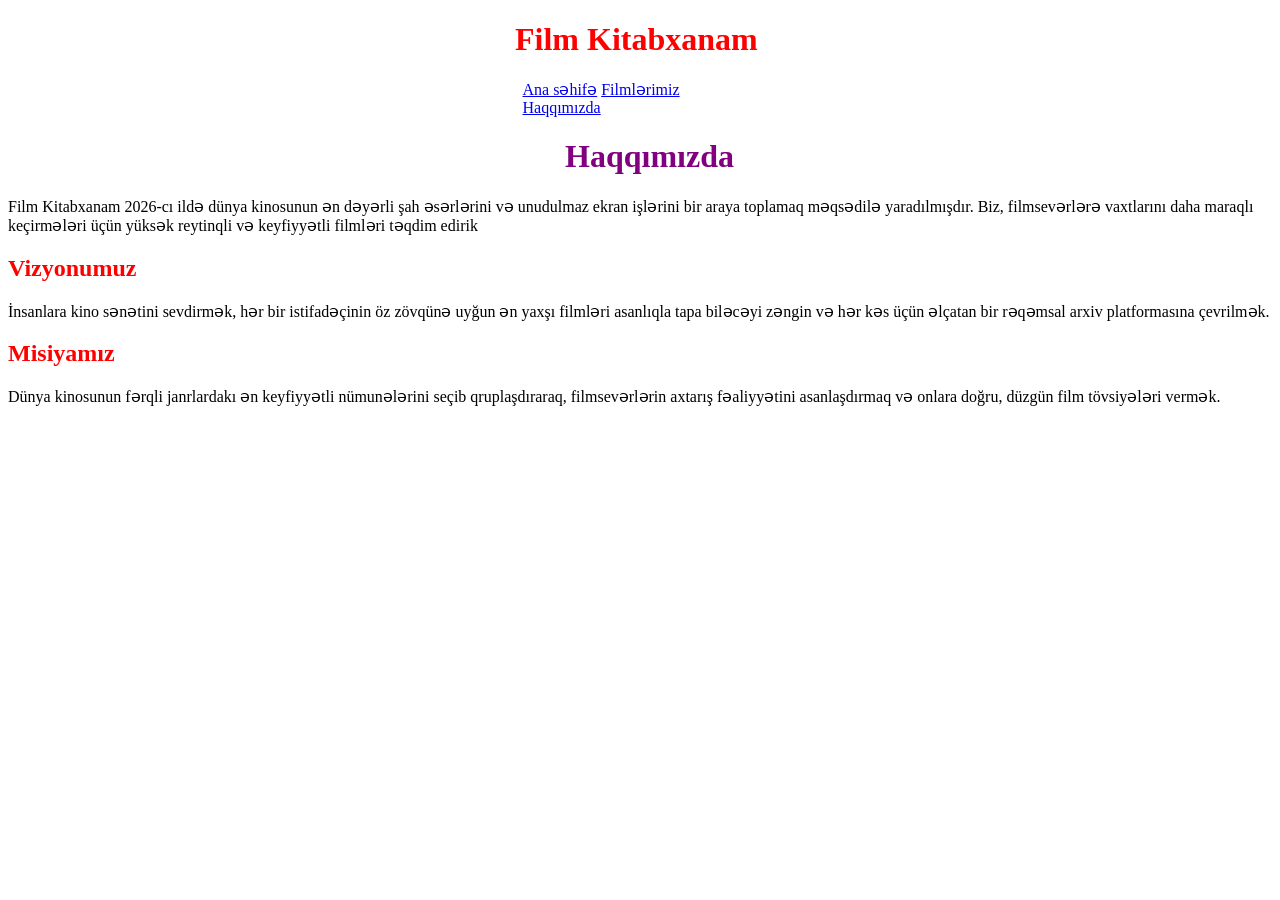
==== my-movie-library/about-us.html @ 63a8bd8a "Add files via upload" ====
<!DOCTYPE html>
<html lang="az">
<head>
    <meta charset="UTF-8">
    <meta name="viewport" content="width=device-width, initial-scale=1.0">
    <title>Haqqımızda</title>
 <link rel="stylesheet" href="css/style.css">
</head>
<body>
    <div class="box-1">
        <h1 style="color: red">Film Kitabxanam</h1>
    </div>

    <div class="box-2">
        <a href="index.html">Ana səhifə</a>
        <a href="movies.html">Filmlərimiz</a>
        <a href="about-us.html">Haqqımızda</a>
    </div>

    <div class="box-3">
        <h1 style="color: purple">Haqqımızda</h1>
    </div>
    
    <div>
        <p>Film Kitabxanam 2026-cı ildə dünya kinosunun ən dəyərli şah əsərlərini və unudulmaz ekran işlərini bir araya toplamaq məqsədilə
     yaradılmışdır. Biz, filmsevərlərə vaxtlarını daha maraqlı keçirmələri üçün yüksək reytinqli və keyfiyyətli filmləri təqdim edirik</p>
        <h2 style="color: red">Vizyonumuz</h2>

        <p>İnsanlara kino sənətini sevdirmək, hər bir istifadəçinin öz zövqünə uyğun ən yaxşı filmləri asanlıqla tapa biləcəyi zəngin və
         hər kəs üçün əlçatan bir rəqəmsal arxiv platformasına çevrilmək.</p>
        
         <h2 style="color: red">Misiyamız</h2>

        <p>Dünya kinosunun fərqli janrlardakı ən keyfiyyətli nümunələrini seçib qruplaşdıraraq, filmsevərlərin axtarış fəaliyyətini 
            asanlaşdırmaq və onlara doğru, düzgün film tövsiyələri vermək.</p>
    </div>


</body>
</html>
---- my-movie-library/css/style.css ----
.box-1 {
    width: 250px;
    margin: 0 auto 0 auto;
}

.box-2 { 
   width: 235px;
   margin: 0 auto 0 auto;
}

.box-3 { 
    margin: 0 auto 0 auto;
    width: 150px;
}

.box-4 { 
    margin: 0 auto 0 auto;
    width: 1320px;
}

.box-5 {
    margin: 0 auto 0 auto;
    width: 270px;
}

.box-6 {
    margin: 0 auto 0 auto;
    width: 110px;
}

.box-7 {
    margin: 0 auto 0 auto;
    width: 400px;
}
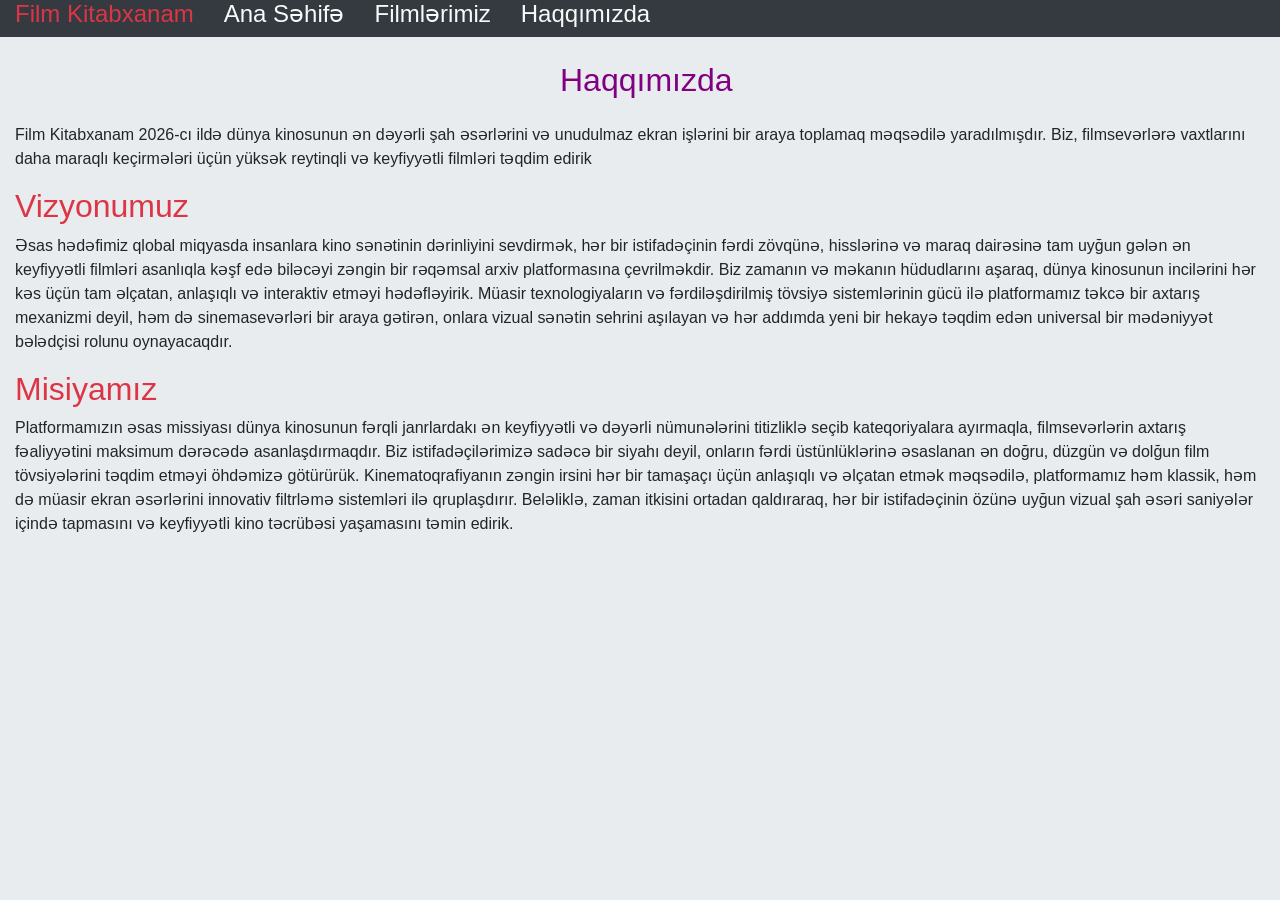
==== commit 049050e3: "Refactor about us page with Bootstrap and enhanced content Updated the about us page to use Bootstra" ====
--- a/my-movie-library/about-us.html
+++ b/my-movie-library/about-us.html
@@ -1,43 +1,67 @@
-<!DOCTYPE html>
+<!doctype html>
 <html lang="az">
-<head>
-    <meta charset="UTF-8">
-    <meta name="viewport" content="width=device-width, initial-scale=1.0">
+  <head>
+    <!-- Required meta tags -->
+    <meta charset="utf-8">
+    <meta name="viewport" content="width=device-width, initial-scale=1, shrink-to-fit=no">
+
+    <!-- Bootstrap CSS -->
+    <link rel="stylesheet" href="https://cdn.jsdelivr.net/npm/bootstrap@4.6.2/dist/css/bootstrap.min.css" integrity="sha384-xOolHFLEh07PJGoPkLv1IbcEPTNtaed2xpHsD9ESMhqIYd0nLMwNLD69Npy4HI+N" crossorigin="anonymous">
+
     <title>Haqqımızda</title>
- <link rel="stylesheet" href="css/style.css">
-</head>
-<body>
-    <div class="box-1">
-        <h1 style="color: red">Film Kitabxanam</h1>
+  </head>
+  <body  style="background-color:#E9ECEF; color; white;">
+    <div class="container-fluid bg-dark">
+        <div class="row">
+          <div class="col-auto">
+             <h4><a class="text-danger" href="">Film Kitabxanam</a></h4>
+          </div>
+          <div class="col-auto">
+             <h4><a class="text-light" href="index.html">Ana Səhifə</a></h4>
+          </div>
+          <div class="col-auto">
+             <h4><a class="text-light" href="movies.html">Filmlərimiz</a></h4>
+          </div>
+          <div class="col-auto">
+             <h4><a class="text-light" href="about-us.html">Haqqımızda</a></h4>
+          </div>
+        </div>
     </div>
-
-    <div class="box-2">
-        <a href="index.html">Ana səhifə</a>
-        <a href="movies.html">Filmlərimiz</a>
-        <a href="about-us.html">Haqqımızda</a>
+    <div class="container mt-4">
+      <div class="row">
+        <div class="col-md-5"></div>
+        <div class="col-md-auto">
+          <h2 style="color:purple;">Haqqımızda</h2>
+        </div>
+        <div class="col-md-5"></div>
+      </div>
     </div>
-
-    <div class="box-3">
-        <h1 style="color: purple">Haqqımızda</h1>
+    <div class="container-fluid mt-3">
+      <div class="row">
+        <div class="col-md-auto">
+          <p>Film Kitabxanam 2026-cı ildə dünya kinosunun ən dəyərli şah əsərlərini və unudulmaz ekran işlərini bir araya toplamaq məqsədilə yaradılmışdır. Biz, filmsevərlərə vaxtlarını daha maraqlı keçirmələri üçün yüksək reytinqli və keyfiyyətli filmləri təqdim edirik</p>
+        </div>
+      </div>
+      <div class="row text-danger">
+        <div class="col-md-auto">
+          <h2>Vizyonumuz</h2>
+        </div>
+      </div>
+      <div class="row">
+        <div class="col-md-auto">
+          <p>Əsas hədəfimiz qlobal miqyasda insanlara kino sənətinin dərinliyini sevdirmək, hər bir istifadəçinin fərdi zövqünə, hisslərinə və maraq dairəsinə tam uyğun gələn ən keyfiyyətli filmləri asanlıqla kəşf edə biləcəyi zəngin bir rəqəmsal arxiv platformasına çevrilməkdir. Biz zamanın və məkanın hüdudlarını aşaraq, dünya kinosunun incilərini hər kəs üçün tam əlçatan, anlaşıqlı və interaktiv etməyi hədəfləyirik. Müasir texnologiyaların və fərdiləşdirilmiş tövsiyə sistemlərinin gücü ilə platformamız təkcə bir axtarış mexanizmi deyil, həm də sinemasevərləri bir araya gətirən, onlara vizual sənətin sehrini aşılayan və hər addımda yeni bir hekayə təqdim edən universal bir mədəniyyət bələdçisi rolunu oynayacaqdır.</p>
+        </div>
+      </div>
+      <div class="row text-danger">
+        <div class="col-md-auto">
+          <h2>Misiyamız</h2>
+        </div>
+      </div>
+      <div class="row">
+        <div class="col-md-auto">
+          <p>Platformamızın əsas missiyası dünya kinosunun fərqli janrlardakı ən keyfiyyətli və dəyərli nümunələrini titizliklə seçib kateqoriyalara ayırmaqla, filmsevərlərin axtarış fəaliyyətini maksimum dərəcədə asanlaşdırmaqdır. Biz istifadəçilərimizə sadəcə bir siyahı deyil, onların fərdi üstünlüklərinə əsaslanan ən doğru, düzgün və dolğun film tövsiyələrini təqdim etməyi öhdəmizə götürürük. Kinematoqrafiyanın zəngin irsini hər bir tamaşaçı üçün anlaşıqlı və əlçatan etmək məqsədilə, platformamız həm klassik, həm də müasir ekran əsərlərini innovativ filtrləmə sistemləri ilə qruplaşdırır. Beləliklə, zaman itkisini ortadan qaldıraraq, hər bir istifadəçinin özünə uyğun vizual şah əsəri saniyələr içində tapmasını və keyfiyyətli kino təcrübəsi yaşamasını təmin edirik.</p>
+        </div>
+      </div>
     </div>
-    
-    <div>
-        <p>Film Kitabxanam 2026-cı ildə dünya kinosunun ən dəyərli şah əsərlərini və unudulmaz ekran işlərini bir araya toplamaq məqsədilə
-     yaradılmışdır. Biz, filmsevərlərə vaxtlarını daha maraqlı keçirmələri üçün yüksək reytinqli və keyfiyyətli filmləri təqdim edirik</p>
-        <h2 style="color: red">Vizyonumuz</h2>
-
-        <p>İnsanlara kino sənətini sevdirmək, hər bir istifadəçinin öz zövqünə uyğun ən yaxşı filmləri asanlıqla tapa biləcəyi zəngin və
-         hər kəs üçün əlçatan bir rəqəmsal arxiv platformasına çevrilmək.</p>
-        
-         <h2 style="color: red">Misiyamız</h2>
-
-        <p>Dünya kinosunun fərqli janrlardakı ən keyfiyyətli nümunələrini seçib qruplaşdıraraq, filmsevərlərin axtarış fəaliyyətini 
-            asanlaşdırmaq və onlara doğru, düzgün film tövsiyələri vermək.</p>
-    </div>
-
-
-</body>
+  </body>
 </html>
-
-
-
